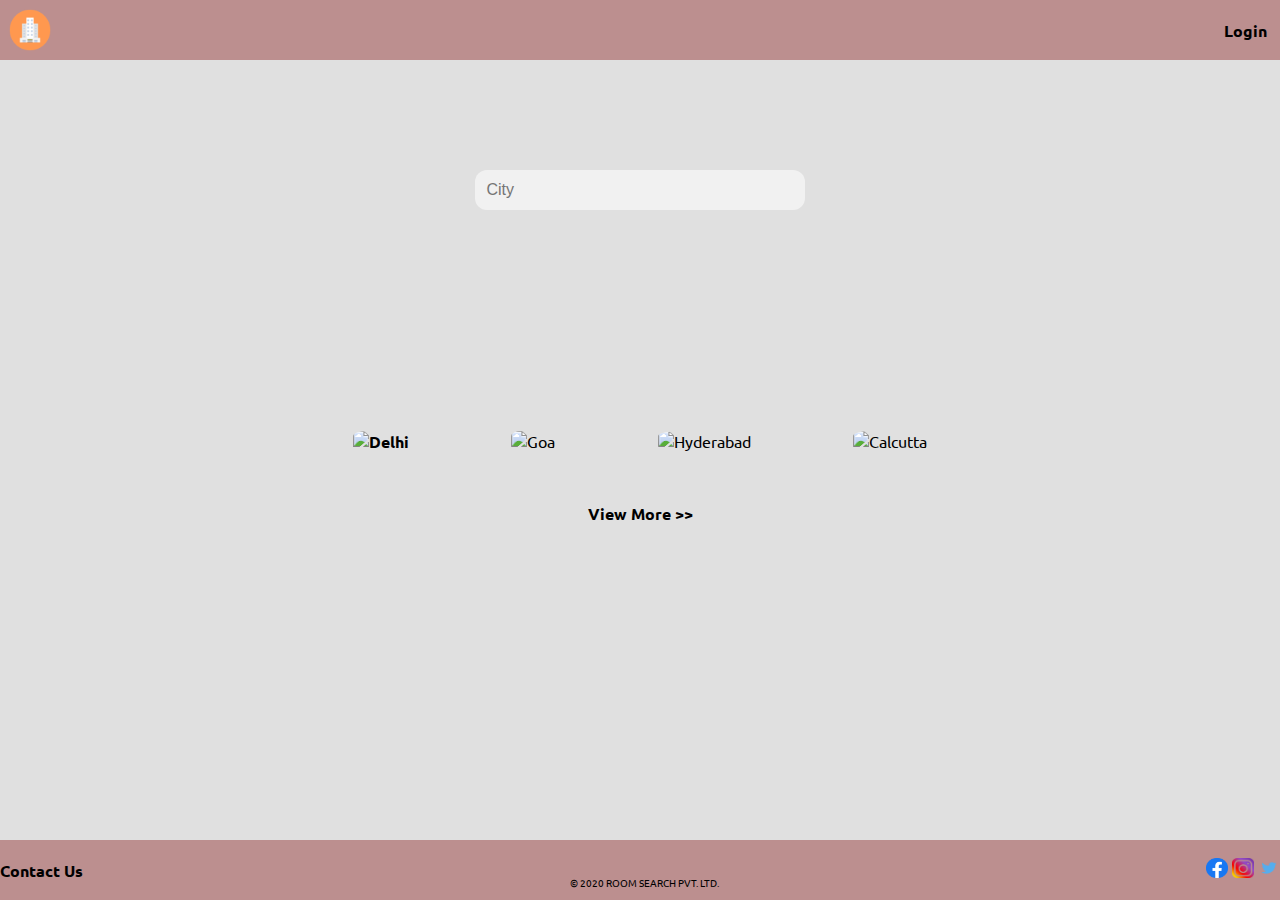
==== index.html @ 8ccf9268 "Checkpoint 6" ====
<!doctype html>
<html lang="en">
    <head>
        <meta charset="utf-8">
        <meta name="viewport" content="width=device-width, initial-scale=1">
        <title>Index</title>
        <link rel="stylesheet" href="styles/index.css">
        <link rel="stylesheet" href="https://fonts.googleapis.com/css2?family=Ubuntu&display=swap">
    </head>
    <body>

        <div class="main-wrapper">

            <header>
                <img style="height: 60px;" src="assets/images/logo.png" alt="The Hotel Logo">
                <a href="login.html">Login</a>
            </header>

            <div class="main">
                <div class="search">
                    <input type="text" placeholder="City">
                </div>
                <div class="city-cards">
                    <div class="city-card-item">
                        <a href="list.html"><img src="https://media-cdn.tripadvisor.com/media/photo-s/15/33/fe/a2/new-delhi.jpg" alt="Delhi"></a> 
                    </div>
                    <div class="city-card-item">
                        <img src="https://media-cdn.tripadvisor.com/media/photo-s/15/33/fc/f0/goa.jpg" alt="Goa">
                    </div>
                    <div class="city-card-item">
                    <img src="https://media-cdn.tripadvisor.com/media/photo-s/0f/98/f7/df/charminar.jpg" alt="Hyderabad">
                    </div>
                    <div class="city-card-item">
                        <img src="https://media-cdn.tripadvisor.com/media/photo-s/15/33/fe/ac/kolkata-calcutta.jpg" alt="Calcutta">
                    </div>
                </div>
            </div>
            <div class="view-more">
                <a href="#" id="view-more">View More >></a>
            </div>

            <footer>
                <a href="contact.html">Contact Us</a>
                <p style="font-size: 10px;">© 2020 ROOM SEARCH PVT. LTD.</p>
                <div class="socials">
                    <a href="https://www.facebook.com/"><img src="assets/images/facebook.png" alt="Facebook Logo"></a>
                    <a href="https://www.instagram.com/"><img src="assets/images/instagram.png" alt="Instagram Logo"></a>
                    <a href="https://twitter.com/"><img src="assets/images/twitter.png" alt="Twitter Logo"></a>
                </div>
            </footer>
            
        </div>
        
    </body>
</html>
---- styles/index.css ----
html, body {
	width: 100%;
	height: 100%;
}
body {
	margin: 0;
	background-color: #e0e0e0;
	font-family: ubuntu;
}
a {
	text-decoration: none;
	color: black;
	font-weight: 600;
}
header {
	background-color: rosybrown;
	display: flex;
	justify-content: space-between;
	align-items: center;
	position: fixed;
	width: 100%;
	top: 0;
}
header a {
	margin-right: 1%;
}
footer {
	background-color: rosybrown;
	display: flex;
	justify-content: space-between;
	align-items: center;
	height: 60px;
	position: fixed;
	width: 100%;
	bottom: 0;
}
footer p {
	align-self: flex-end;
}

.search {
	background-image: url('https://media-cdn.tripadvisor.com/media/photo-o/14/10/2e/af/india.jpg');
	height: 380px;
	background-position: center;
	background-repeat: no-repeat;
	background-size: cover;
	display: flex;
	justify-content: center;
	align-items: center;
}
.search input {
	border: 1px solid transparent;
	background-color: #f1f1f1;
	padding: 10px;
	font-size: 16px;
	border-radius: 12px;
	width: 24%;
}
.main-wrapper {
	width: 100%;
	height: 100%;
}
.view-more{
	display: flex;
	justify-content: center;
}
.city-cards {
	display: flex;
	justify-content: center;
}
.city-card-item {
	padding: 4%;
}
.city-cards img {
	width: 150px;
	height: 150px;
	border-radius: 25%;
}
.socials a {
	display: inline;
}
.socials a img {
	height: 20px;
	width: 22px;
}
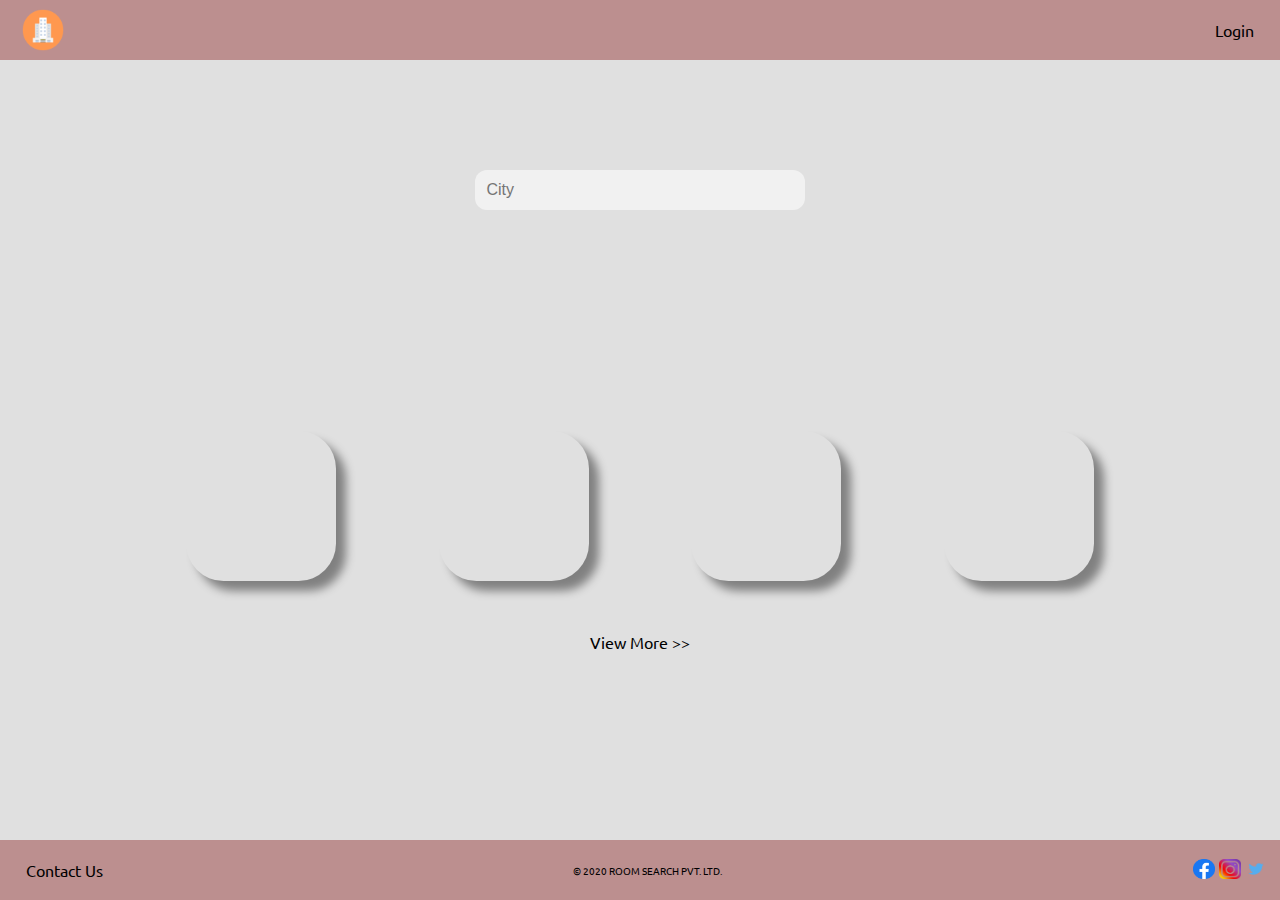
==== commit 131846f7: "Checkpoint 7" ====
--- a/index.html
+++ b/index.html
@@ -18,22 +18,28 @@
 
             <div class="main">
                 <div class="search">
-                    <input type="text" placeholder="City">
+                    <input type="text" id="search" placeholder="City">
                 </div>
+
                 <div class="city-cards">
                     <div class="city-card-item">
-                        <a href="list.html"><img src="https://media-cdn.tripadvisor.com/media/photo-s/15/33/fe/a2/new-delhi.jpg" alt="Delhi"></a> 
+                        <div class="card-content" style="background-image:url('https://media-cdn.tripadvisor.com/media/photo-s/15/33/fe/a2/new-delhi.jpg');"></div>
+                        <div class="overlay" style="display: none; background-image: linear-gradient(rgba(0, 0, 0, 0.5), rgba(0, 0, 0, 0.4)), url('https://media-cdn.tripadvisor.com/media/photo-s/15/33/fe/a2/new-delhi.jpg');"><a href="list.html">Delhi</a></div>
                     </div>
                     <div class="city-card-item">
-                        <img src="https://media-cdn.tripadvisor.com/media/photo-s/15/33/fc/f0/goa.jpg" alt="Goa">
+                        <div class="card-content" style="background-image:url('https://media-cdn.tripadvisor.com/media/photo-s/15/33/fc/f0/goa.jpg');"></div>
+                        <div class="overlay" style="display: none; background-image: linear-gradient(rgba(0, 0, 0, 0.5), rgba(0, 0, 0, 0.4)), url('https://media-cdn.tripadvisor.com/media/photo-s/15/33/fc/f0/goa.jpg');">Goa</div>
                     </div>
                     <div class="city-card-item">
-                    <img src="https://media-cdn.tripadvisor.com/media/photo-s/0f/98/f7/df/charminar.jpg" alt="Hyderabad">
+                        <div class="card-content" style="background-image:url('https://media-cdn.tripadvisor.com/media/photo-s/0f/98/f7/df/charminar.jpg');"></div>
+                        <div class="overlay" style="display: none; background-image: linear-gradient(rgba(0, 0, 0, 0.5), rgba(0, 0, 0, 0.4)), url('https://media-cdn.tripadvisor.com/media/photo-s/0f/98/f7/df/charminar.jpg');">Hyderabad</div>
                     </div>
                     <div class="city-card-item">
-                        <img src="https://media-cdn.tripadvisor.com/media/photo-s/15/33/fe/ac/kolkata-calcutta.jpg" alt="Calcutta">
+                        <div class="card-content" style="background-image:url('https://media-cdn.tripadvisor.com/media/photo-s/15/33/fe/ac/kolkata-calcutta.jpg');"></div>
+                        <div class="overlay" style="display: none; background-image: linear-gradient(rgba(0, 0, 0, 0.5), rgba(0, 0, 0, 0.4)), url('https://media-cdn.tripadvisor.com/media/photo-s/15/33/fe/ac/kolkata-calcutta.jpg');">Kolkata</div>
                     </div>
                 </div>
+
             </div>
             <div class="view-more">
                 <a href="#" id="view-more">View More >></a>
--- a/styles/index.css
+++ b/styles/index.css
@@ -10,8 +10,8 @@
 a {
 	text-decoration: none;
 	color: black;
-	font-weight: 600;
 }
+
 header {
 	background-color: rosybrown;
 	display: flex;
@@ -21,9 +21,13 @@
 	width: 100%;
 	top: 0;
 }
+header img {
+	margin-left: 1%;
+}
 header a {
-	margin-right: 1%;
+	margin-right: 2%;
 }
+
 footer {
 	background-color: rosybrown;
 	display: flex;
@@ -33,9 +37,7 @@
 	position: fixed;
 	width: 100%;
 	bottom: 0;
-}
-footer p {
-	align-self: flex-end;
+	padding: 0 2%;
 }
 
 .search {
@@ -56,25 +58,67 @@
 	border-radius: 12px;
 	width: 24%;
 }
+
 .main-wrapper {
 	width: 100%;
 	height: 100%;
 }
+
 .view-more{
 	display: flex;
 	justify-content: center;
 }
+
 .city-cards {
 	display: flex;
 	justify-content: center;
-}
-.city-card-item {
-	padding: 4%;
 }
 .city-cards img {
 	width: 150px;
 	height: 150px;
 	border-radius: 25%;
+}
+.card-content {
+	width: 150px;
+	height: 150px;
+	border-radius: 25%;
+	box-shadow: 10px 10px 10px grey;
+	background-size: cover;
+	background-position: center;
+	background-repeat: no-repeat;
+}
+.overlay a {
+	color: white;
+}
+.overlay {
+	width: 150px;
+	height: 150px;
+	border-radius: 25%;
+	box-shadow: 10px 10px 10px grey;
+	color: white;
+	display: flex;
+	justify-content: center;
+	align-items: center;
+	background-size: cover;
+	background-position: center;
+	background-repeat: no-repeat;
+}
+.city-card-item {
+	margin: 4%;
+}
+.city-card-item:hover .card-content {
+	display: none;
+}
+.city-card-item:hover .overlay {
+	display: flex!important;
+	cursor: pointer;
+}
+.city-card-item p {
+	justify-self: center;
+	align-self: center;
+}
+.socials {
+	margin-right: 3%;
 }
 .socials a {
 	display: inline;
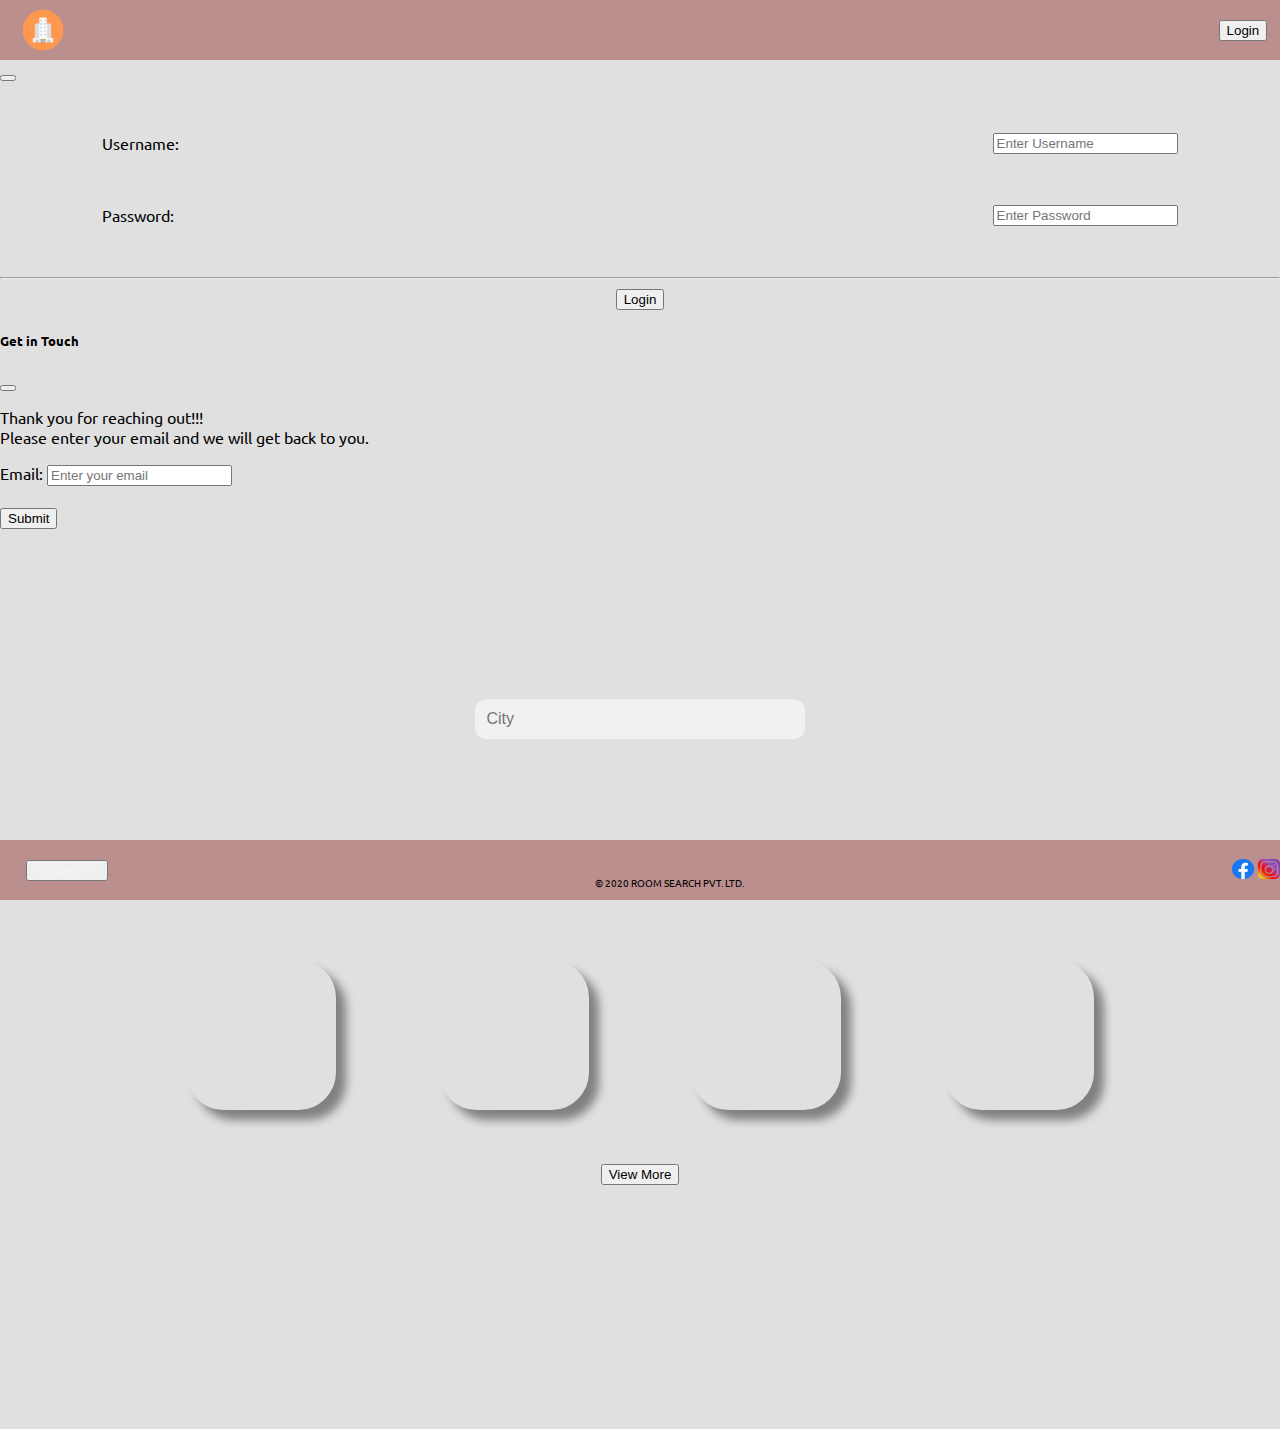
==== commit 864f0845: "Checkpoint 8" ====
--- a/index.html
+++ b/index.html
@@ -5,15 +5,69 @@
         <meta name="viewport" content="width=device-width, initial-scale=1">
         <title>Index</title>
         <link rel="stylesheet" href="styles/index.css">
+        <link href="https://cdn.jsdelivr.net/npm/bootstrap@5.1.3/dist/css/bootstrap.min.css" rel="stylesheet" integrity="sha384-1BmE4kWBq78iYhFldvKuhfTAU6auU8tT94WrHftjDbrCEXSU1oBoqyl2QvZ6jIW3" crossorigin="anonymous">
         <link rel="stylesheet" href="https://fonts.googleapis.com/css2?family=Ubuntu&display=swap">
     </head>
     <body>
+        
+        <!-- Login Modal -->
+                <div class="modal fade" id="login-modal" tabindex="-1" aria-labelledby="login-modal-label" aria-hidden="true">
+                  <div class="modal-dialog">
+                    <div class="modal-content">
+                      <div class="modal-header">
+                        <h5 class="modal-title" id="login-modal-label">Please Login</h5>
+                        <button type="button" class="btn-close" data-bs-dismiss="modal" aria-label="Close"></button>
+                      </div>
+                      <div class="modal-body" style="text-align: center;">
+                        <form action="index.html" method="get">
+                            <div class="form-item">
+                                <label for="username">Username:</label>
+                                <input type="text" id="username" name="username" placeholder="Enter Username" required>
+                            </div>
+                            <div class="form-item">
+                                <label for="password">Password:</label>
+                                <input type="password" id="password" name="password" placeholder="Enter Password" required>
+                            </div>
+                            <hr>
+                            <button type="submit" class="btn btn-primary">Login</button>
+                        </form>
+                      </div>
+                    </div>
+                  </div>
+                </div>
+
+        <!-- Contact Us Modal -->
+                <div class="modal fade" id="contact-modal" tabindex="-1" aria-labelledby="contact-modal-label" aria-hidden="true">
+                  <div class="modal-dialog">
+                    <div class="modal-content">
+                      <div class="modal-header">
+                        <h5 class="modal-title" id="contact-modal-label">Get in Touch</h5>
+                        <button type="button" class="btn-close" data-bs-dismiss="modal" aria-label="Close"></button>
+                      </div>
+                      <div class="modal-body">
+                        <p>Thank you for reaching out!!!<br>Please enter your email and we will get back to you.</p>
+
+                        <form action="index.html" method="get">
+                            <label for="email">Email: </label>
+                            <input type="email" placeholder="Enter your email" name="email" required><br><br>
+                            <div class="modal-footer">
+                                <button type="submit" class="btn btn-primary">Submit</button>
+                            </div>
+                        </form>
+                      </div>
+                    </div>
+                  </div>
+                </div>
 
         <div class="main-wrapper">
 
             <header>
                 <img style="height: 60px;" src="assets/images/logo.png" alt="The Hotel Logo">
-                <a href="login.html">Login</a>
+
+                <button type="button" class="btn btn-light" data-bs-toggle="modal" data-bs-target="#login-modal" style="margin-right: 1%;">
+                  Login
+                </button>
+
             </header>
 
             <div class="main">
@@ -42,11 +96,13 @@
 
             </div>
             <div class="view-more">
-                <a href="#" id="view-more">View More >></a>
+                <a href="#" id="view-more"><button type="button" class="btn btn-secondary">View More</button></a>
             </div>
 
             <footer>
-                <a href="contact.html">Contact Us</a>
+                <button type="button" class="btn btn-info" data-bs-toggle="modal" data-bs-target="#contact-modal" style="color: #f4f4f4;">
+                  Contact Us
+                </button>
                 <p style="font-size: 10px;">© 2020 ROOM SEARCH PVT. LTD.</p>
                 <div class="socials">
                     <a href="https://www.facebook.com/"><img src="assets/images/facebook.png" alt="Facebook Logo"></a>
@@ -57,5 +113,6 @@
             
         </div>
         
+        <script src="https://cdn.jsdelivr.net/npm/bootstrap@5.1.3/dist/js/bootstrap.bundle.min.js" integrity="sha384-ka7Sk0Gln4gmtz2MlQnikT1wXgYsOg+OMhuP+IlRH9sENBO0LRn5q+8nbTov4+1p" crossorigin="anonymous"></script>
     </body>
 </html>
--- a/styles/index.css
+++ b/styles/index.css
@@ -4,12 +4,12 @@
 }
 body {
 	margin: 0;
-	background-color: #e0e0e0;
-	font-family: ubuntu;
+	background-color: #e0e0e0!important;
+	font-family: ubuntu!important;
 }
 a {
-	text-decoration: none;
-	color: black;
+	text-decoration: none!important;
+	color: black!important;
 }
 
 header {
@@ -24,9 +24,6 @@
 header img {
 	margin-left: 1%;
 }
-header a {
-	margin-right: 2%;
-}
 
 footer {
 	background-color: rosybrown;
@@ -38,6 +35,15 @@
 	width: 100%;
 	bottom: 0;
 	padding: 0 2%;
+}
+footer p {
+	align-self: flex-end;
+}
+
+.form-item {
+	margin: 4% 8%;
+	display: flex;
+	justify-content: space-between;
 }
 
 .search {
@@ -117,9 +123,6 @@
 	justify-self: center;
 	align-self: center;
 }
-.socials {
-	margin-right: 3%;
-}
 .socials a {
 	display: inline;
 }
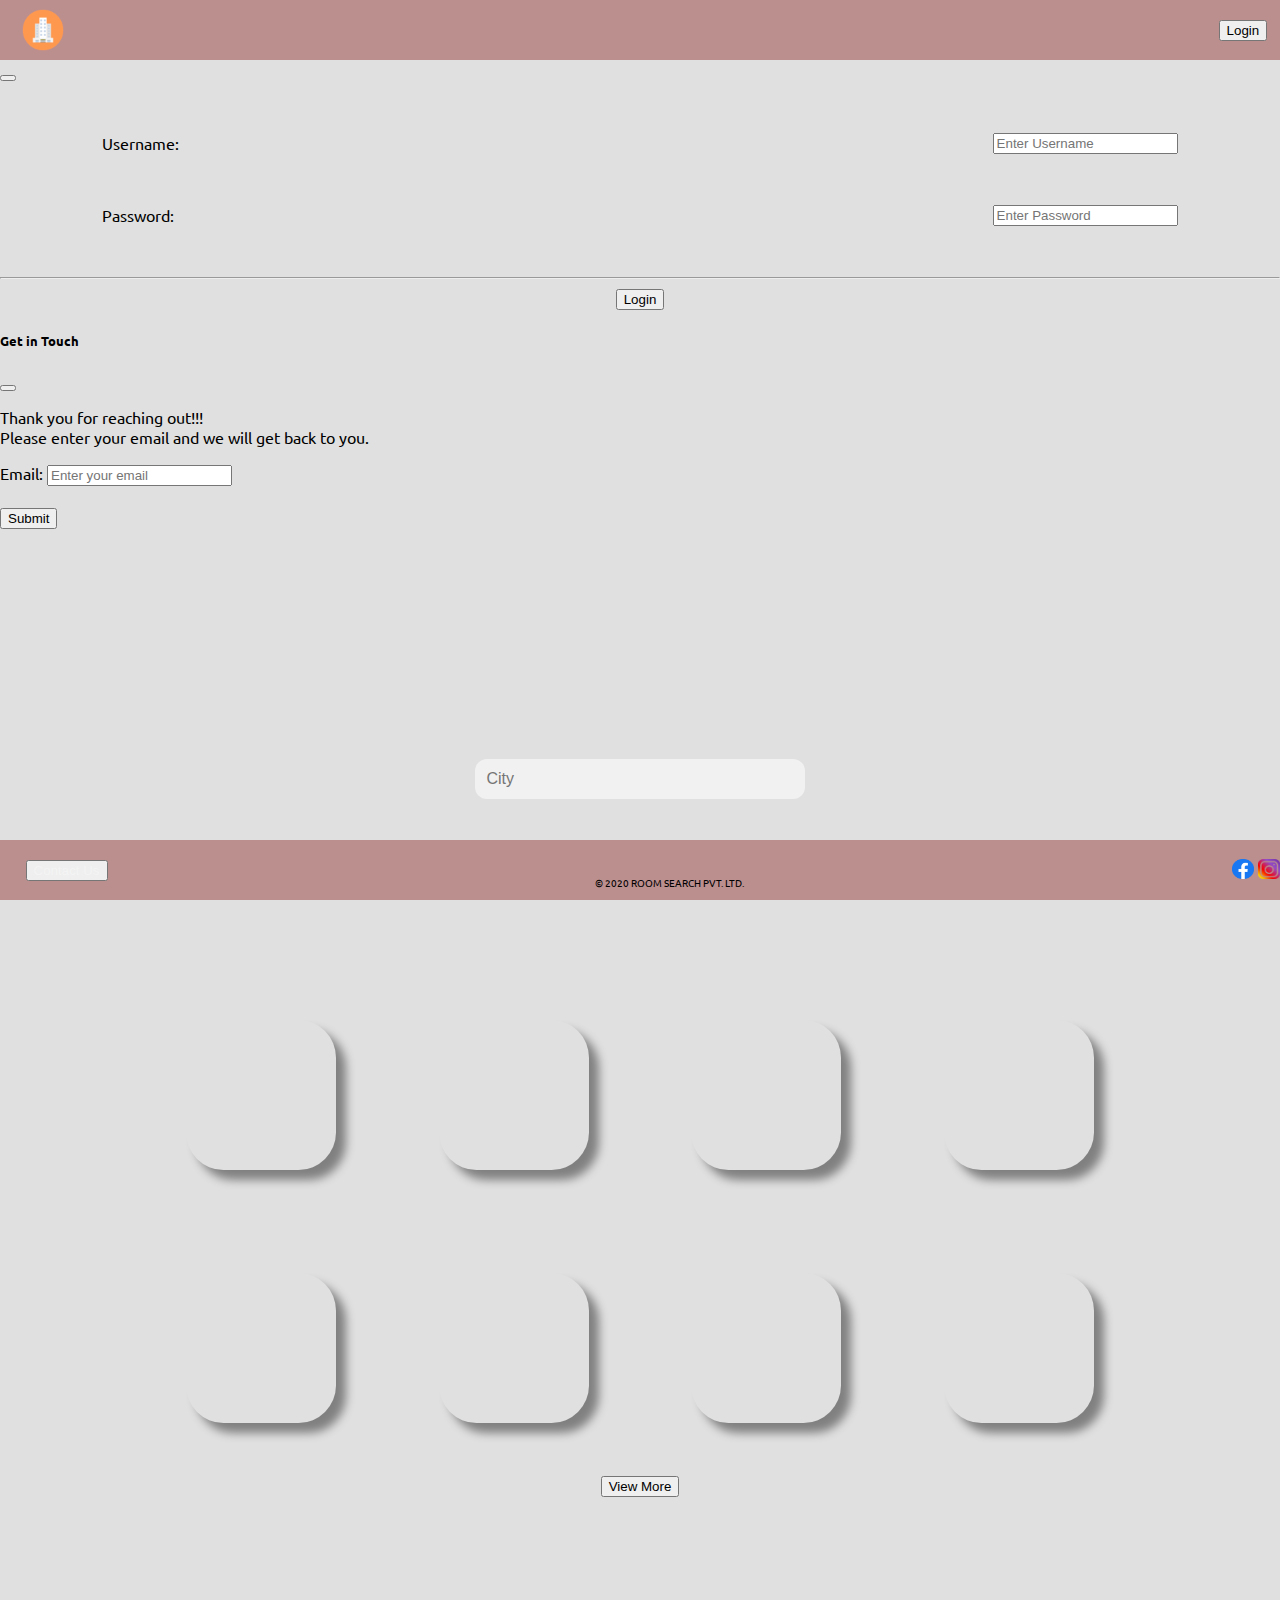
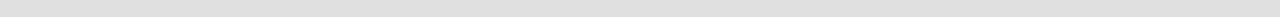
==== commit d41d2431: "Checkpoint 10" ====
--- a/index.html
+++ b/index.html
@@ -60,7 +60,8 @@
                 </div>
 
         <div class="main-wrapper">
-
+            
+            <!-- Header section with required functionality -->
             <header>
                 <img style="height: 60px;" src="assets/images/logo.png" alt="The Hotel Logo">
 
@@ -70,14 +71,22 @@
 
             </header>
 
+            <!-- Main Content -->
+
             <div class="main">
+
+                <!-- Search with it's background -->
                 <div class="search">
                     <input type="text" id="search" placeholder="City">
                 </div>
 
+                <!-- City cards Flex-box -->
                 <div class="city-cards">
                     <div class="city-card-item">
+                        <!-- card-content is shown by default -->
                         <div class="card-content" style="background-image:url('https://media-cdn.tripadvisor.com/media/photo-s/15/33/fe/a2/new-delhi.jpg');"></div>
+
+                        <!-- Overlay class is shown on :hover -->
                         <div class="overlay" style="display: none; background-image: linear-gradient(rgba(0, 0, 0, 0.5), rgba(0, 0, 0, 0.4)), url('https://media-cdn.tripadvisor.com/media/photo-s/15/33/fe/a2/new-delhi.jpg');"><a href="list.html">Delhi</a></div>
                     </div>
                     <div class="city-card-item">
@@ -93,12 +102,36 @@
                         <div class="overlay" style="display: none; background-image: linear-gradient(rgba(0, 0, 0, 0.5), rgba(0, 0, 0, 0.4)), url('https://media-cdn.tripadvisor.com/media/photo-s/15/33/fe/ac/kolkata-calcutta.jpg');">Kolkata</div>
                     </div>
                 </div>
+                <div class="city-cards">
+                    <div class="city-card-item">
+                        <!-- card-content is shown by default -->
+                        <div class="card-content" style="background-image:url('https://media-cdn.tripadvisor.com/media/photo-s/15/4d/46/b8/chennai-madras.jpg');"></div>
+
+                        <!-- Overlay class is shown on :hover -->
+                        <div class="overlay" style="display: none; background-image: linear-gradient(rgba(0, 0, 0, 0.5), rgba(0, 0, 0, 0.4)), url('https://media-cdn.tripadvisor.com/media/photo-s/15/4d/46/b8/chennai-madras.jpg');">Chennai</div>
+                    </div>
+                    <div class="city-card-item">
+                        <div class="card-content" style="background-image:url('https://media-cdn.tripadvisor.com/media/photo-s/15/33/fc/fc/agra.jpg');"></div>
+                        <div class="overlay" style="display: none; background-image: linear-gradient(rgba(0, 0, 0, 0.5), rgba(0, 0, 0, 0.4)), url('https://media-cdn.tripadvisor.com/media/photo-s/15/33/fc/fc/agra.jpg');">Agra</div>
+                    </div>
+                    <div class="city-card-item">
+                        <div class="card-content" style="background-image:url('https://media-cdn.tripadvisor.com/media/photo-s/10/a3/3b/8a/screenshot-2017-09-12.jpg');"></div>
+                        <div class="overlay" style="display: none; background-image: linear-gradient(rgba(0, 0, 0, 0.5), rgba(0, 0, 0, 0.4)), url('https://media-cdn.tripadvisor.com/media/photo-s/10/a3/3b/8a/screenshot-2017-09-12.jpg');">Jaipur</div>
+                    </div>
+                    <div class="city-card-item">
+                        <div class="card-content" style="background-image:url('https://media-cdn.tripadvisor.com/media/photo-s/0c/d2/2f/7a/palace-from-the-outside.jpg');"></div>
+                        <div class="overlay" style="display: none; background-image: linear-gradient(rgba(0, 0, 0, 0.5), rgba(0, 0, 0, 0.4)), url('https://media-cdn.tripadvisor.com/media/photo-s/0c/d2/2f/7a/palace-from-the-outside.jpg');">Bengaluru</div>
+                    </div>
+                </div>
+
+                <!-- View more button centered with flexbox -->
+                <div class="view-more">
+                    <a href="#" id="view-more"><button type="button" class="btn btn-secondary">View More</button></a>
+                </div>
 
             </div>
-            <div class="view-more">
-                <a href="#" id="view-more"><button type="button" class="btn btn-secondary">View More</button></a>
-            </div>
 
+            <!-- Footer section with the required functionality -->
             <footer>
                 <button type="button" class="btn btn-info" data-bs-toggle="modal" data-bs-target="#contact-modal" style="color: #f4f4f4;">
                   Contact Us
--- a/styles/index.css
+++ b/styles/index.css
@@ -1,3 +1,4 @@
+/* Styling for the global elements */
 html, body {
 	width: 100%;
 	height: 100%;
@@ -39,19 +40,19 @@
 footer p {
 	align-self: flex-end;
 }
-
+/* Providing the layout for the forms in the modals */
 .form-item {
 	margin: 4% 8%;
 	display: flex;
 	justify-content: space-between;
 }
-
+/* Layout of the searchbar and the background image */
 .search {
 	background-image: url('https://media-cdn.tripadvisor.com/media/photo-o/14/10/2e/af/india.jpg');
 	height: 380px;
 	background-position: center;
 	background-repeat: no-repeat;
-	background-size: cover;
+	background-size: 100%;
 	display: flex;
 	justify-content: center;
 	align-items: center;
@@ -70,11 +71,16 @@
 	height: 100%;
 }
 
+.main {
+	padding: 60px 0 120px 0;
+}
+
 .view-more{
 	display: flex;
 	justify-content: center;
 }
 
+/* City Cards Flexbox styling */
 .city-cards {
 	display: flex;
 	justify-content: center;
@@ -93,6 +99,7 @@
 	background-position: center;
 	background-repeat: no-repeat;
 }
+/* Overlay used on the city cards */
 .overlay a {
 	color: white;
 }
@@ -109,6 +116,7 @@
 	background-position: center;
 	background-repeat: no-repeat;
 }
+/* Layout styling for individual city cards */
 .city-card-item {
 	margin: 4%;
 }
@@ -123,6 +131,8 @@
 	justify-self: center;
 	align-self: center;
 }
+
+/* Social icons present in the footer */
 .socials a {
 	display: inline;
 }
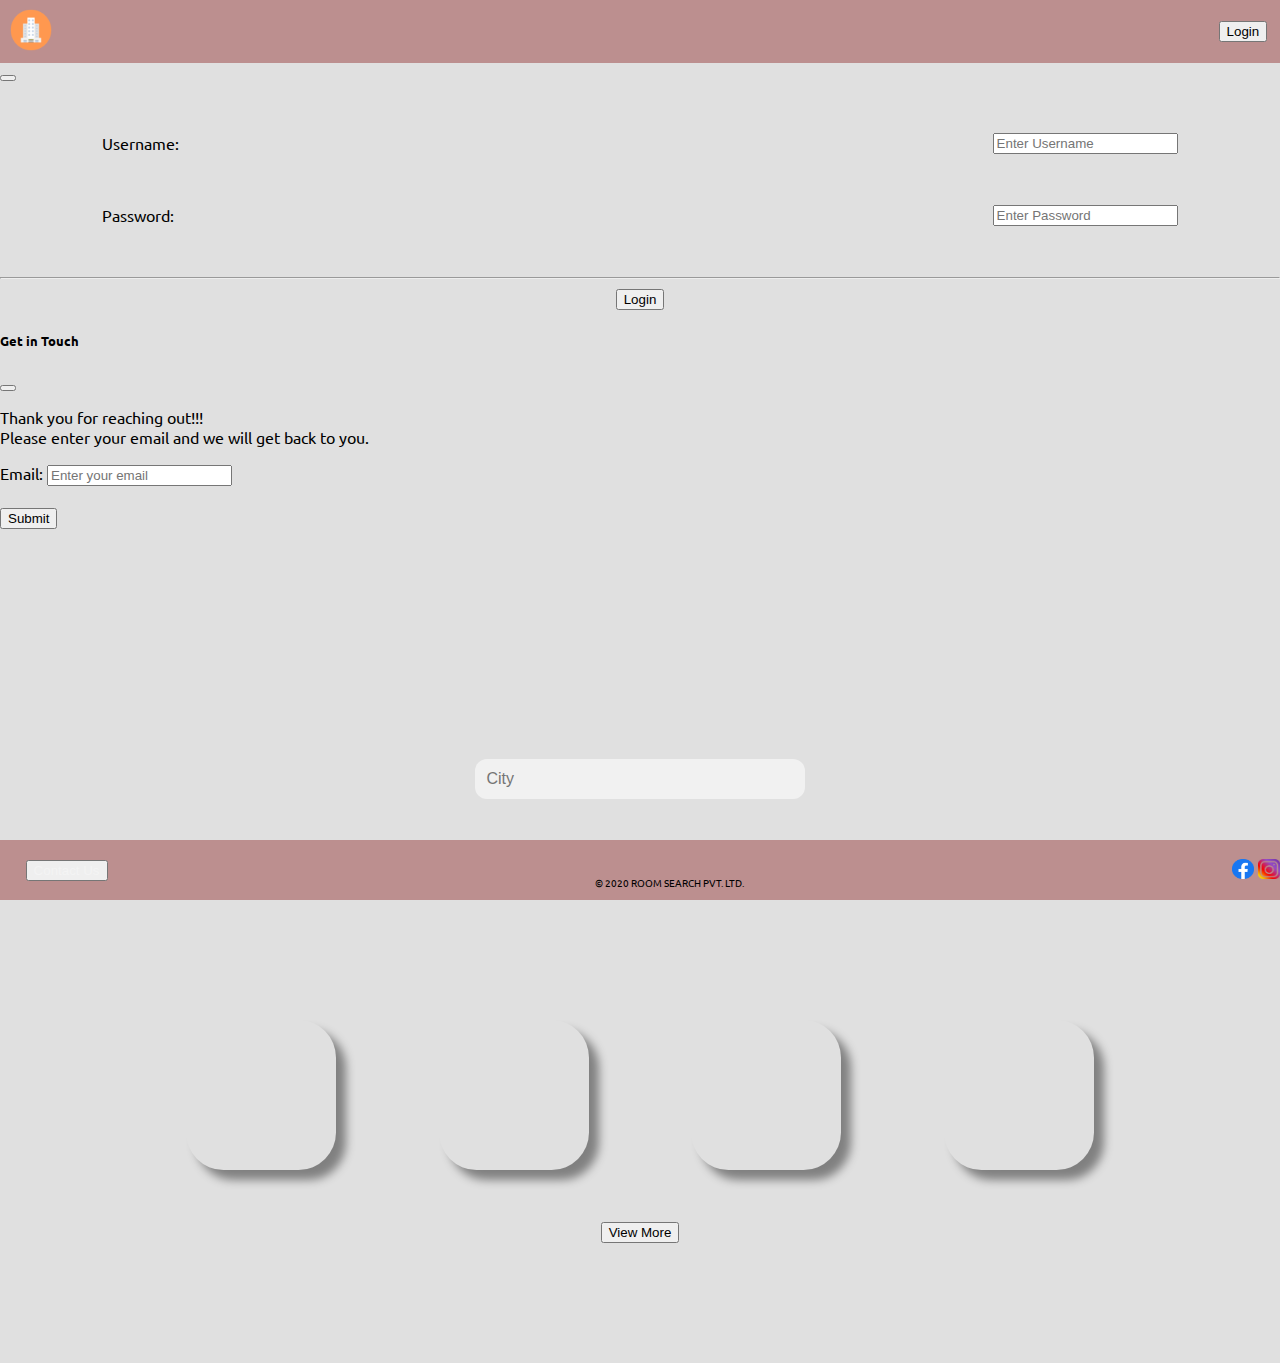
==== commit 43d41002: "Checkpoint 11" ====
--- a/index.html
+++ b/index.html
@@ -5,72 +5,13 @@
         <meta name="viewport" content="width=device-width, initial-scale=1">
         <title>Index</title>
         <link rel="stylesheet" href="styles/index.css">
+        <link rel="stylesheet" href="styles/common.css">
         <link href="https://cdn.jsdelivr.net/npm/bootstrap@5.1.3/dist/css/bootstrap.min.css" rel="stylesheet" integrity="sha384-1BmE4kWBq78iYhFldvKuhfTAU6auU8tT94WrHftjDbrCEXSU1oBoqyl2QvZ6jIW3" crossorigin="anonymous">
         <link rel="stylesheet" href="https://fonts.googleapis.com/css2?family=Ubuntu&display=swap">
     </head>
     <body>
-        
-        <!-- Login Modal -->
-                <div class="modal fade" id="login-modal" tabindex="-1" aria-labelledby="login-modal-label" aria-hidden="true">
-                  <div class="modal-dialog">
-                    <div class="modal-content">
-                      <div class="modal-header">
-                        <h5 class="modal-title" id="login-modal-label">Please Login</h5>
-                        <button type="button" class="btn-close" data-bs-dismiss="modal" aria-label="Close"></button>
-                      </div>
-                      <div class="modal-body" style="text-align: center;">
-                        <form action="index.html" method="get">
-                            <div class="form-item">
-                                <label for="username">Username:</label>
-                                <input type="text" id="username" name="username" placeholder="Enter Username" required>
-                            </div>
-                            <div class="form-item">
-                                <label for="password">Password:</label>
-                                <input type="password" id="password" name="password" placeholder="Enter Password" required>
-                            </div>
-                            <hr>
-                            <button type="submit" class="btn btn-primary">Login</button>
-                        </form>
-                      </div>
-                    </div>
-                  </div>
-                </div>
 
-        <!-- Contact Us Modal -->
-                <div class="modal fade" id="contact-modal" tabindex="-1" aria-labelledby="contact-modal-label" aria-hidden="true">
-                  <div class="modal-dialog">
-                    <div class="modal-content">
-                      <div class="modal-header">
-                        <h5 class="modal-title" id="contact-modal-label">Get in Touch</h5>
-                        <button type="button" class="btn-close" data-bs-dismiss="modal" aria-label="Close"></button>
-                      </div>
-                      <div class="modal-body">
-                        <p>Thank you for reaching out!!!<br>Please enter your email and we will get back to you.</p>
-
-                        <form action="index.html" method="get">
-                            <label for="email">Email: </label>
-                            <input type="email" placeholder="Enter your email" name="email" required><br><br>
-                            <div class="modal-footer">
-                                <button type="submit" class="btn btn-primary">Submit</button>
-                            </div>
-                        </form>
-                      </div>
-                    </div>
-                  </div>
-                </div>
-
-        <div class="main-wrapper">
-            
-            <!-- Header section with required functionality -->
-            <header>
-                <img style="height: 60px;" src="assets/images/logo.png" alt="The Hotel Logo">
-
-                <button type="button" class="btn btn-light" data-bs-toggle="modal" data-bs-target="#login-modal" style="margin-right: 1%;">
-                  Login
-                </button>
-
-            </header>
-
+        <div id="header-parent"></div>
             <!-- Main Content -->
 
             <div class="main">
@@ -102,7 +43,7 @@
                         <div class="overlay" style="display: none; background-image: linear-gradient(rgba(0, 0, 0, 0.5), rgba(0, 0, 0, 0.4)), url('https://media-cdn.tripadvisor.com/media/photo-s/15/33/fe/ac/kolkata-calcutta.jpg');">Kolkata</div>
                     </div>
                 </div>
-                <div class="city-cards">
+                <div id="extra" class="city-cards">
                     <div class="city-card-item">
                         <!-- card-content is shown by default -->
                         <div class="card-content" style="background-image:url('https://media-cdn.tripadvisor.com/media/photo-s/15/4d/46/b8/chennai-madras.jpg');"></div>
@@ -126,23 +67,16 @@
 
                 <!-- View more button centered with flexbox -->
                 <div class="view-more">
-                    <a href="#" id="view-more"><button type="button" class="btn btn-secondary">View More</button></a>
+                    <button onclick="viewChange();" type="button" id="view-button" class="btn btn-secondary">View More</button>
                 </div>
 
             </div>
 
-            <!-- Footer section with the required functionality -->
-            <footer>
-                <button type="button" class="btn btn-info" data-bs-toggle="modal" data-bs-target="#contact-modal" style="color: #f4f4f4;">
-                  Contact Us
-                </button>
-                <p style="font-size: 10px;">© 2020 ROOM SEARCH PVT. LTD.</p>
-                <div class="socials">
-                    <a href="https://www.facebook.com/"><img src="assets/images/facebook.png" alt="Facebook Logo"></a>
-                    <a href="https://www.instagram.com/"><img src="assets/images/instagram.png" alt="Instagram Logo"></a>
-                    <a href="https://twitter.com/"><img src="assets/images/twitter.png" alt="Twitter Logo"></a>
-                </div>
-            </footer>
+            <div id="footer-parent"></div>
+            
+            <!-- Adding the Templates -->
+            <script src="scripts/common.js"></script>
+            <script src="scripts/index.js"></script>
             
         </div>
         
--- a/styles/index.css
+++ b/styles/index.css
@@ -1,51 +1,3 @@
-/* Styling for the global elements */
-html, body {
-	width: 100%;
-	height: 100%;
-}
-body {
-	margin: 0;
-	background-color: #e0e0e0!important;
-	font-family: ubuntu!important;
-}
-a {
-	text-decoration: none!important;
-	color: black!important;
-}
-
-header {
-	background-color: rosybrown;
-	display: flex;
-	justify-content: space-between;
-	align-items: center;
-	position: fixed;
-	width: 100%;
-	top: 0;
-}
-header img {
-	margin-left: 1%;
-}
-
-footer {
-	background-color: rosybrown;
-	display: flex;
-	justify-content: space-between;
-	align-items: center;
-	height: 60px;
-	position: fixed;
-	width: 100%;
-	bottom: 0;
-	padding: 0 2%;
-}
-footer p {
-	align-self: flex-end;
-}
-/* Providing the layout for the forms in the modals */
-.form-item {
-	margin: 4% 8%;
-	display: flex;
-	justify-content: space-between;
-}
 /* Layout of the searchbar and the background image */
 .search {
 	background-image: url('https://media-cdn.tripadvisor.com/media/photo-o/14/10/2e/af/india.jpg');
@@ -99,6 +51,10 @@
 	background-position: center;
 	background-repeat: no-repeat;
 }
+#extra {
+	display: none;
+}
+
 /* Overlay used on the city cards */
 .overlay a {
 	color: white;
@@ -131,12 +87,3 @@
 	justify-self: center;
 	align-self: center;
 }
-
-/* Social icons present in the footer */
-.socials a {
-	display: inline;
-}
-.socials a img {
-	height: 20px;
-	width: 22px;
-}
--- a/styles/common.css
+++ b/styles/common.css
@@ -0,0 +1,61 @@
+html, body {
+	width: 100%;
+	height: 100%;
+}
+body {
+	margin: 0;
+	background-color: #e0e0e0!important;
+	font-family: ubuntu!important;
+}
+a {
+	text-decoration: none!important;
+	color: black!important;
+}
+
+header {
+	background-color: rosybrown;
+	display: flex;
+	justify-content: space-between;
+	align-items: center;
+	position: fixed;
+	width: 100%;
+	top: 0;
+}
+header img {
+	margin-left: 1%;
+}
+
+#logout-button {
+	display: none;
+}
+
+footer {
+	background-color: rosybrown;
+	display: flex;
+	justify-content: space-between;
+	align-items: center;
+	height: 60px;
+	position: fixed;
+	width: 100%;
+	bottom: 0;
+	padding: 0 2%;
+}
+footer p {
+	align-self: flex-end;
+}
+
+/* Providing the layout for the forms in the modals */
+.form-item {
+	margin: 4% 8%;
+	display: flex;
+	justify-content: space-between;
+}
+
+/* Social icons present in the footer */
+.socials a {
+	display: inline;
+}
+.socials a img {
+	height: 20px;
+	width: 22px;
+}
